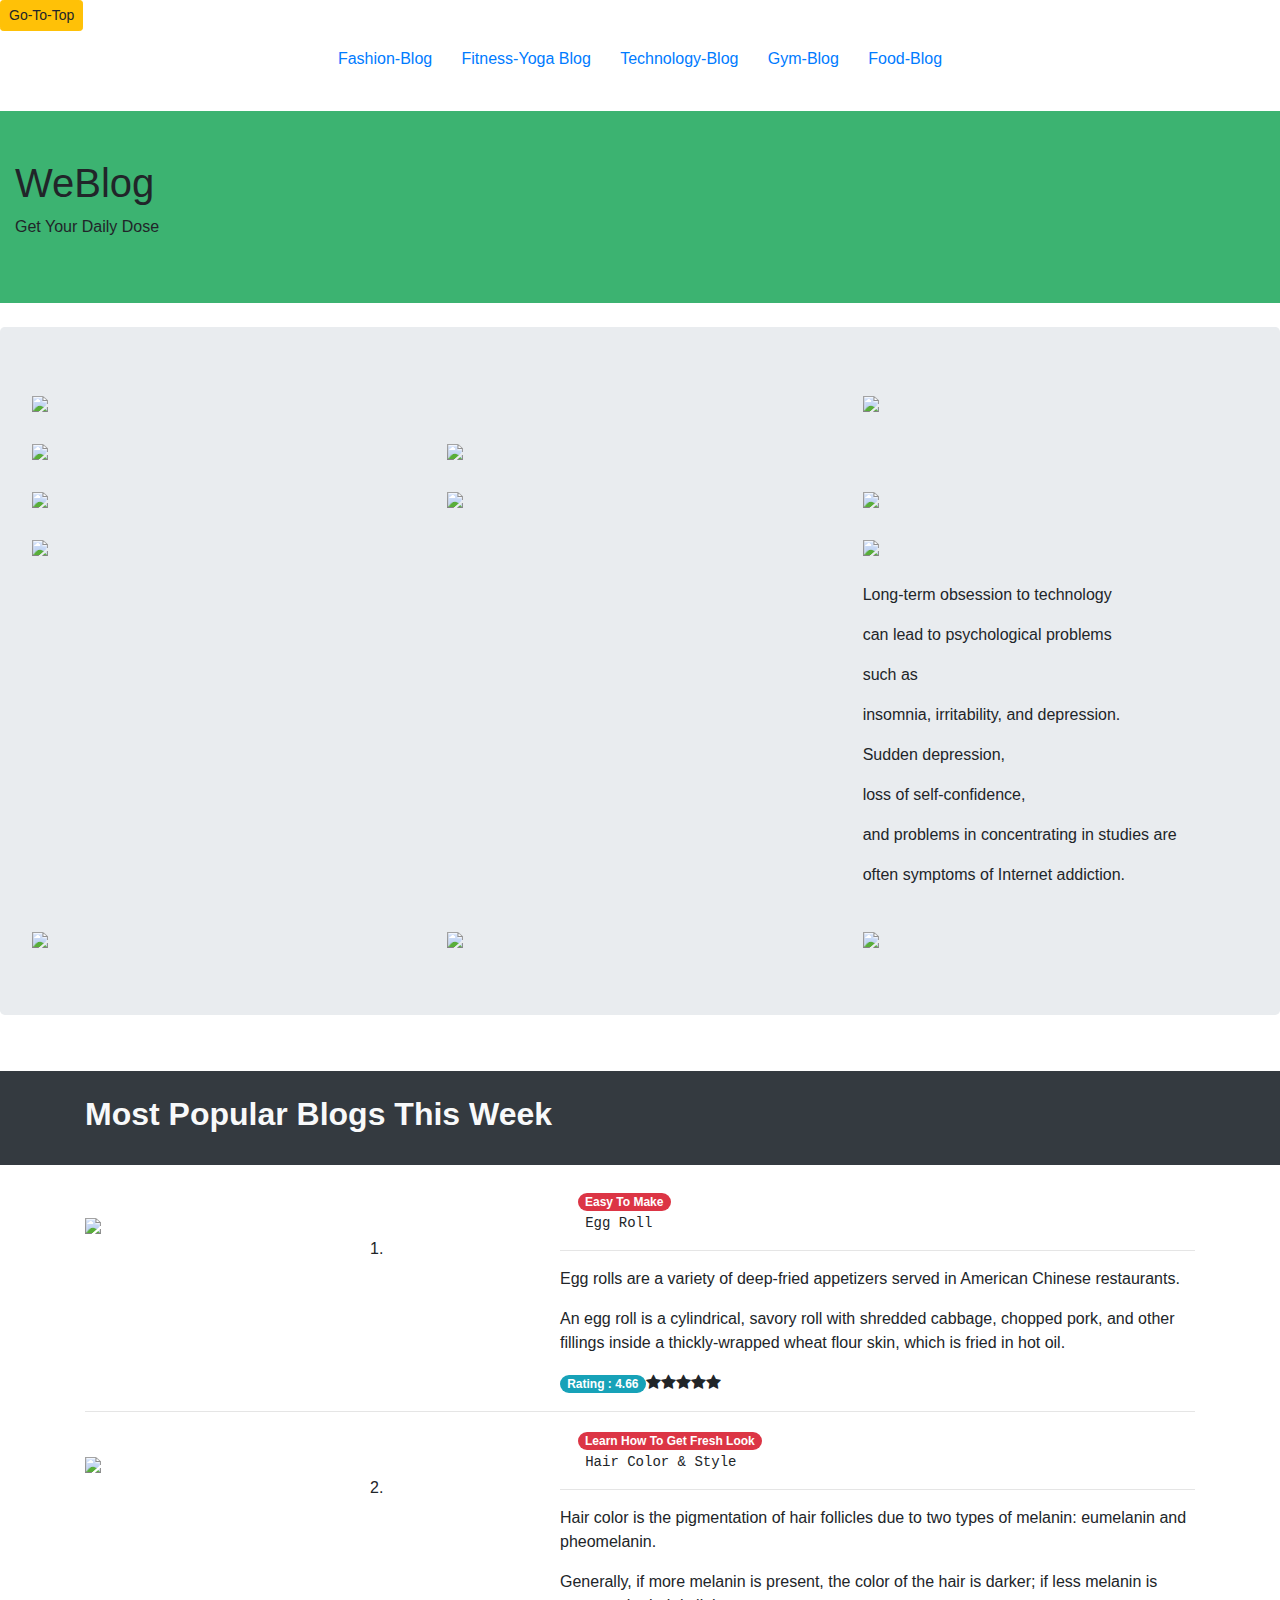
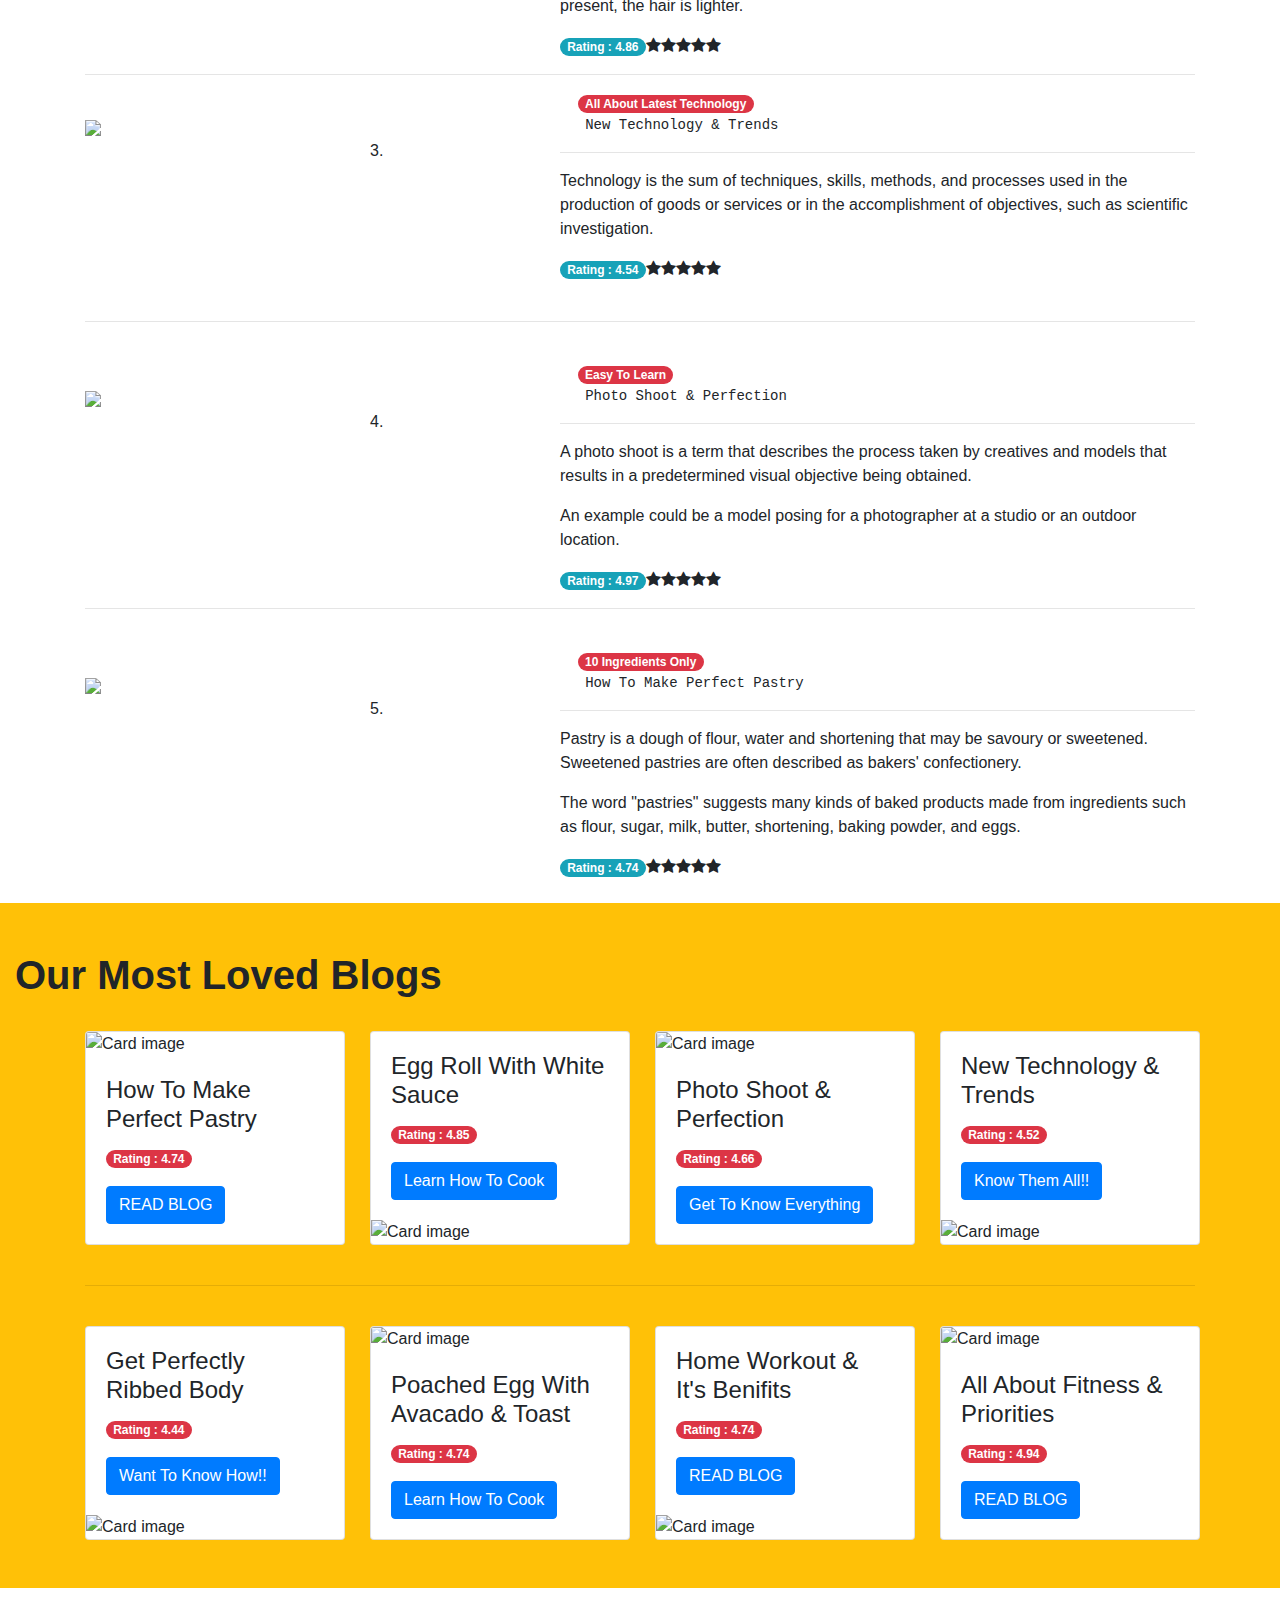
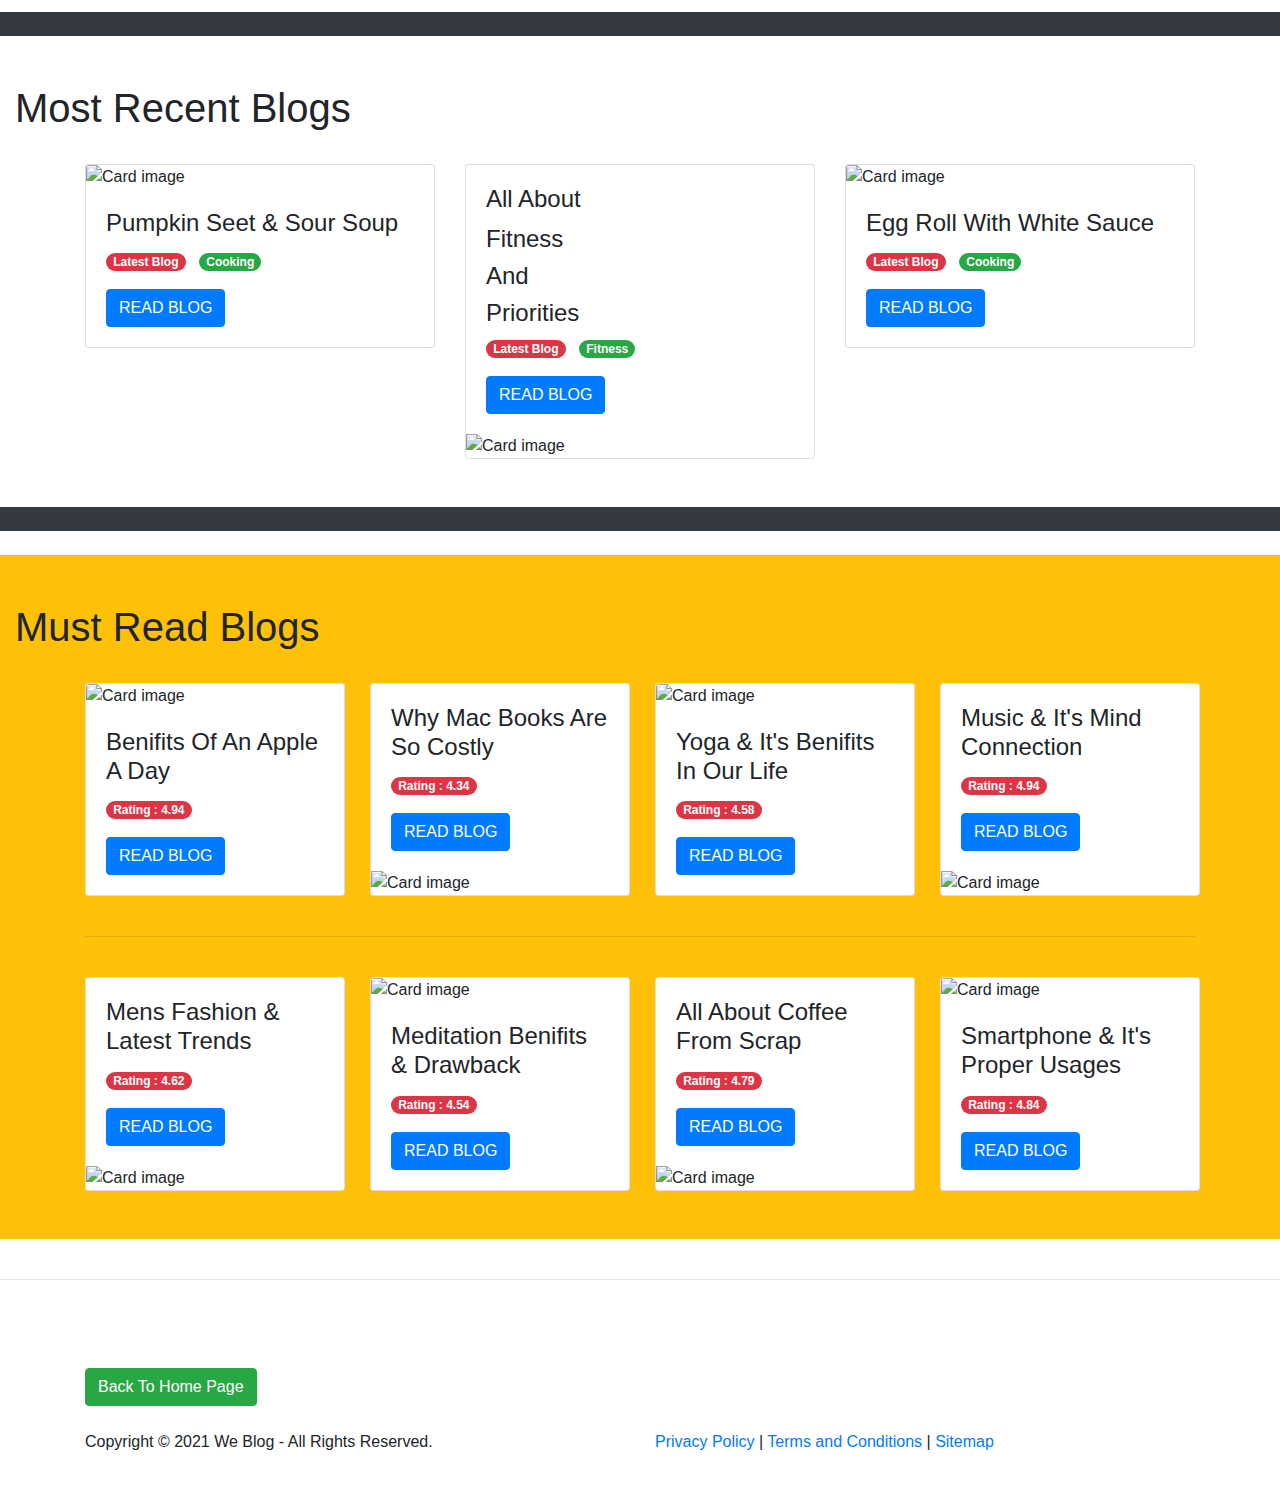
==== Blogs.html @ 797784b3 "Add files via upload" ====
<!DOCTYPE html>
<html lang="en">
<head>
  <title>WeBlog/Blogs</title>
  <link rel = "icon" href = "Images/Logo1.png" type = "image/x-icon">
  <meta charset="utf-8">
  <meta name="viewport" content="width=device-width, initial-scale=1">
  <link rel="stylesheet" href="https://maxcdn.bootstrapcdn.com/bootstrap/4.5.2/css/bootstrap.min.css">
  <script src="https://ajax.googleapis.com/ajax/libs/jquery/3.5.1/jquery.min.js"></script>
  <script src="https://cdnjs.cloudflare.com/ajax/libs/popper.js/1.16.0/umd/popper.min.js"></script>
  <script src="https://maxcdn.bootstrapcdn.com/bootstrap/4.5.2/js/bootstrap.min.js"></script>
  <link rel="stylesheet" href="https://cdnjs.cloudflare.com/ajax/libs/font-awesome/4.7.0/css/font-awesome.min.css">
  <link rel="stylesheet" href="CSS/Blogs.css">
</head>
<body>

<button onclick="topFunction()" id="myBtn" title="Go to top"  class="btn btn-outline-warning btn-sm">Go-To-Top</button>

<div class="c" class="container-fluid">
  <nav class="navbar navbar-expand-sm  justify-content-center">
    <ul class="navbar-nav">
      <li class="nav-item">
        <a class="nav-link" href="FashionBlog.html">Fashion-Blog</a>
      </li> &nbsp  &nbsp
      <li class="nav-item">
        <a class="nav-link" href="FitnessBlog.html">Fitness-Yoga Blog</a>
      </li> &nbsp  &nbsp
      <li class="nav-item">
        <a class="nav-link" href="TechnologyBlog.html">Technology-Blog</a>
      </li> &nbsp  &nbsp
	  <li class="nav-item">
        <a class="nav-link" href="GymBlog.html">Gym-Blog</a>
      </li> &nbsp  &nbsp
      <li class="nav-item">
        <a class="nav-link" href="FoodBlog.html">Food-Blog</a>
      </li>
    </ul>
  </nav>
</div>

<br>
<div class="container-fluid" style="background-color:mediumseagreen;"><br><br>
  <h1 class="center">WeBlog</h1>
  <p class="center">Get Your Daily Dose</p><br><br>
</div>
<br>

<div class="jumbotron">
  <div class="row">
    <div class="col-sm-8">
	  <img class="PhotoBorder" src="Images/BlogsPage/BlogPhoto1.jpg" width="100%">
	</div>
	<div class="col-sm-4">
	  <img class="PhotoBorder" src="Images/BlogsPage/BlogPhoto3.jpg" width="100%">
	</div>
  </div><br>
  <div class="row">
	<div class="col-sm-4">
	  <img class="PhotoBorder" src="Images/BlogsPage/BlogPhoto2.jpg" width="100%">
	</div>
	<div class="col-sm-8">
	  <img class="PhotoBorder" src="Images/BlogsPage/BlogPhoto4.jpg" width="100%">
	</div>
  </div><br>
  <div class="row">
	<div class="col-sm-4">
	  <img class="PhotoBorder" src="Images/BlogsPage/BlogPhotoFitness1.jpg" width="100%">
	</div>
	<div class="col-sm-4">
	  <img class="PhotoBorder" src="Images/BlogsPage/BlogPhotoFitness2.jpg" width="100%">
	</div>
	<div class="col-sm-4">
	  <img class="PhotoBorder" src="Images/BlogsPage/BlogPhotoFitness3.jpg" width="100%">
	</div>
  </div><br>
  <div class="row">
	<div class="col-sm-8">
	  <img class="PhotoBorder" src="Images/BlogsPage/BlogPhoto8.jpg" width="100%">
	</div>
	<div class="col-sm-4">
	  <img class="PhotoBorder" src="Images/BlogsPage/BlogPhoto9.jpg" width="100%"><br>
	  <br><p class="Style1">Long-term obsession to technology</p>
	  <p class="Style1">can lead to psychological problems</p>
      <p class="Style1">such as</p>
      <p class="Style1">insomnia, irritability, and depression.</p>
      <p class="Style1">Sudden depression,</p>
	  <p class="Style1">loss of self-confidence,</p>
      <p class="Style1">and problems in concentrating in studies are</p>
      <p class="Style1">often symptoms of Internet addiction.</p>
	</div>
  </div><br>
  <div class="row">
	<div class="col-sm-4">
	  <img class="PhotoBorder" src="Images/BlogsPage/BlogPhoto10.jpg" width="100%">
	</div>
	<div class="col-sm-4">
	  <img class="PhotoBorder" src="Images/BlogsPage/BlogPhoto11.jpg" width="100%">
	</div>
	<div class="col-sm-4">
	  <img class="PhotoBorder" src="Images/BlogsPage/BlogPhoto12.jpg" width="100%">
	</div>
  </div>
</div>

<br>

<div class="container-fluid bg-dark text-light">
<br>
  <div class="container">
    <h2><b>Most Popular Blogs This Week</b></h2>
  </div>
<br>
</div>
<br>

<div class="container">
  <div class="row">
	<div class="col-sm-3">
	  <br><img class="PhotoBorder" src="Images/BlogsPage/BlogPhoto6.jpg" width="100%">
	</div>
	<div class="col-sm-2"><br><br>
	  <p class="FontSize3">1.</p>
	</div>
	<div class="col-sm-7">
	  &nbsp &nbsp <span class="badge badge-pill badge-danger">Easy To Make</span>
	  <pre class="FontSize2">   Egg Roll</pre><hr class="HRStyle1">
	  <p>Egg rolls are a variety of deep-fried appetizers served in American Chinese restaurants.</p>
	  <p>An egg roll is a cylindrical, savory roll with shredded cabbage, chopped pork, and other fillings inside a thickly-wrapped wheat flour skin, which is fried in hot oil.</p>
	  <span class="badge badge-pill badge-info" class="FontSize5">Rating : 4.66</span><span class="fa fa-star" class="FontSize4"></span><span class="fa fa-star" class="FontSize4"></span><span class="fa fa-star" class="FontSize4"></span><span class="fa fa-star" class="FontSize4"></span><span class="fa fa-star" class="FontSize4"></span>
  	</div>
  </div><hr class="HRStyle2">
  <div class="row">
	<div class="col-sm-3">
	  <br><img class="PhotoBorder" src="Images/BlogsPage/BlogPhoto10.jpg" width="100%">
	</div>
	<div class="col-sm-2"><br><br>
	  <p class="FontSize3">2.</p>
	</div>
	<div class="col-sm-7">
	  &nbsp &nbsp <span class="badge badge-pill badge-danger">Learn How To Get Fresh Look</span>
	  <pre class="FontSize2">   Hair Color & Style</pre><hr class="HRStyle1">
	  <p>Hair color is the pigmentation of hair follicles due to two types of melanin: eumelanin and pheomelanin.</p>
	  <p>Generally, if more melanin is present, the color of the hair is darker; if less melanin is present, the hair is lighter.</p>
	  <span class="badge badge-pill badge-info" class="FontSize5">Rating : 4.86</span><span class="fa fa-star" class="FontSize4"></span><span class="fa fa-star" class="FontSize4"></span><span class="fa fa-star" class="FontSize4"></span><span class="fa fa-star" class="FontSize4"></span><span class="fa fa-star" class="FontSize4"></span>
  	</div>
  </div><hr class="HRStyle2">
  <div class="row">
	<div class="col-sm-3">
	  <br><img class="PhotoBorder" src="Images/BlogsPage/BlogPhoto11.jpg" width="100%">
	</div>
	<div class="col-sm-2"><br><br>
	  <p class="FontSize3">3.</p>
	</div>
	<div class="col-sm-7">
	  &nbsp &nbsp <span class="badge badge-pill badge-danger">All About Latest Technology</span>
	  <pre class="FontSize2">   New Technology & Trends</pre><hr class="HRStyle1">
	  <p>Technology is the sum of techniques, skills, methods, and processes used in the production of goods or services or in the accomplishment of objectives, such as scientific investigation.</p>
	  <span class="badge badge-pill badge-info" class="FontSize5">Rating : 4.54</span><span class="fa fa-star" class="FontSize4"></span><span class="fa fa-star" class="FontSize4"></span><span class="fa fa-star" class="FontSize4"></span><span class="fa fa-star" class="FontSize4"></span><span class="fa fa-star" class="FontSize4"></span>
  	</div>
  </div><br><hr class="HRStyle2">
  <div class="row">
	<div class="col-sm-3">
	  <br><br><img class="PhotoBorder" src="Images/BlogsPage/BlogPhoto12.jpg" width="100%">
	</div>
	<div class="col-sm-2"><br><br><br>
	  <p class="FontSize3">4.</p>
	</div>
	<div class="col-sm-7"><br>
	  &nbsp &nbsp <span class="badge badge-pill badge-danger">Easy To Learn</span>
	  <pre class="FontSize2">   Photo Shoot & Perfection</pre><hr class="HRStyle1">
	  <p>A photo shoot is a term that describes the process taken by creatives and models that results in a predetermined visual objective being obtained.</p>
	  <p>An example could be a model posing for a photographer at a studio or an outdoor location.</p>
	  <span class="badge badge-pill badge-info" class="FontSize5">Rating : 4.97</span><span class="fa fa-star" class="FontSize4"></span><span class="fa fa-star" class="FontSize4"></span><span class="fa fa-star" class="FontSize4"></span><span class="fa fa-star" class="FontSize4"></span><span class="fa fa-star" class="FontSize4"></span>
  	</div>
  </div><hr class="HRStyle2">
  <div class="row">
	<div class="col-sm-3">
	  <br><br><img class="PhotoBorder" src="Images/BlogsPage/BlogPhoto7.jpg" width="100%">
	</div>
	<div class="col-sm-2"><br><br><br>
	  <p class="FontSize3">5.</p>
	</div>
	<div class="col-sm-7"><br>
	  &nbsp &nbsp <span class="badge badge-pill badge-danger">10 Ingredients Only</span>
	  <pre class="FontSize2">   How To Make Perfect Pastry</pre><hr class="HRStyle1">
	  <p>Pastry is a dough of flour, water and shortening that may be savoury or sweetened. Sweetened pastries are often described as bakers' confectionery.</p>
	  <p>The word "pastries" suggests many kinds of baked products made from ingredients such as flour, sugar, milk, butter, shortening, baking powder, and eggs.</p>
	  <span class="badge badge-pill badge-info" class="FontSize5">Rating : 4.74</span><span class="fa fa-star" class="FontSize4"></span><span class="fa fa-star" class="FontSize4"></span><span class="fa fa-star" class="FontSize4"></span><span class="fa fa-star" class="FontSize4"></span><span class="fa fa-star" class="FontSize4"></span>
  	</div>
  </div>
</div>

<br>

<div class="container-fluid bg-warning"><br><br>
<h1 class="center"><b>Our Most Loved Blogs</b></h1><br>
<div class="container">
  <div class="row">
    <div class="col-sm-3">
	  <div class="card CardStyle" style="width:260px">
	    <img class="card-img-top" src="Images/BlogsPage/BlogPhoto7.jpg" alt="Card image" style="width:100%">
		<div class="card-body">
		  <h4 class="card-title">How To Make Perfect Pastry</h4>
		  <p class="card-text"><span class="badge badge-pill badge-danger" class="FontSize5">Rating : 4.74</span></p>
		  <a href="#" class="btn btn-primary">READ BLOG</a>
		</div>
	  </div>
	</div>
	<div class="col-sm-3">
	  <div class="card CardStyle" style="width:260px">
		<div class="card-body">
		  <h4 class="card-title">Egg Roll With White Sauce</h4>
		  <p class="card-text"><span class="badge badge-pill badge-danger" class="FontSize5">Rating : 4.85</span></p>
		  <a href="#" class="btn btn-primary">Learn How To Cook</a>
		</div>
		<img class="card-img-bottom" src="Images/BlogsPage/BlogPhoto6.jpg" alt="Card image" style="width:100%">
	  </div>
	</div>
	<div class="col-sm-3">
	  <div class="card CardStyle" style="width:260px">
	    <img class="card-img-top" src="Images/BlogsPage/BlogPhoto12.jpg" alt="Card image" style="width:100%">
		<div class="card-body">
		  <h4 class="card-title">Photo Shoot & Perfection</h4>
		  <p class="card-text"><span class="badge badge-pill badge-danger" class="FontSize5">Rating : 4.66</span></p>
		  <a href="#" class="btn btn-primary">Get To Know Everything</a>
		</div>
	  </div>
	</div>
	<div class="col-sm-3">
	  <div class="card CardStyle" style="width:260px">
		<div class="card-body">
		  <h4 class="card-title">New Technology & Trends</h4>
		  <p class="card-text"><span class="badge badge-pill badge-danger" class="FontSize5">Rating : 4.52</span></p>
		  <a href="#" class="btn btn-primary">Know Them All!!</a>
		</div>
		<img class="card-img-bottom" src="Images/BlogsPage/BlogPhoto11.jpg" alt="Card image" style="width:100%">
	  </div>
	</div>
  </div><br><hr><br>
  <div class="row">
    <div class="col-sm-3">
	  <div class="card CardStyle" style="width:260px">
		<div class="card-body">
		  <h4 class="card-title">Get Perfectly Ribbed Body</h4>
		  <p class="card-text"><span class="badge badge-pill badge-danger" class="FontSize5">Rating : 4.44</span></p>
		  <a href="#" class="btn btn-primary">Want To Know How!!</a>
		</div>
		<img class="card-img-bottom" src="Images/BlogsPage/BlogPhotoFitness1.jpg" alt="Card image" style="width:100%">
	  </div>
	</div>
	<div class="col-sm-3">
	  <div class="card CardStyle" style="width:260px">
	    <img class="card-img-top" src="Images/BlogsPage/BlogPhoto8.jpg" alt="Card image" style="width:100%">
		<div class="card-body">
		  <h4 class="card-title">Poached Egg With Avacado & Toast</h4>
		  <p class="card-text"><span class="badge badge-pill badge-danger" class="FontSize5">Rating : 4.74</span></p>
		  <a href="#" class="btn btn-primary">Learn How To Cook</a>
		</div>
	  </div>
	</div>
	<div class="col-sm-3">
	  <div class="card CardStyle" style="width:260px">
		<div class="card-body">
		  <h4 class="card-title">Home Workout & It's Benifits</h4>
		  <p class="card-text"><span class="badge badge-pill badge-danger" class="FontSize5">Rating : 4.74</span></p>
		  <a href="#" class="btn btn-primary">READ BLOG</a>
		</div>
		<img class="card-img-bottom" src="Images/BlogsPage/BlogPhotoFitness2.jpg" alt="Card image" style="width:100%">
	  </div>
	</div>
	<div class="col-sm-3">
	  <div class="card CardStyle" style="width:260px">
	    <img class="card-img-top" src="Images/BlogsPage/BlogPhotoFitness3.jpg" alt="Card image" style="width:100%">
		<div class="card-body">
		  <h4 class="card-title">All About Fitness & Priorities</h4>
		  <p class="card-text"><span class="badge badge-pill badge-danger" class="FontSize5">Rating : 4.94</span></p>
		  <a href="#" class="btn btn-primary">READ BLOG</a>
		</div>
	  </div>
	</div>
  </div>
</div><br><br>
</div><br>

<div class="container-fluid bg-dark">
<br>
</div>

<br>

<div class="container-fluid"><br>
<h1 class="center">Most Recent Blogs</h1><br>
<div class="container">
  <div class="row">
    <div class="col-sm-4">
	  <div class="card CardStyle" style="width:100%">
	    <img class="card-img-top" src="Images/BlogsPage/BlogPhoto3.jpg" alt="Card image" style="width:100%">
		<div class="card-body">
		  <h4 class="card-title center">Pumpkin Seet & Sour Soup</h4>
		  <p class="card-text"><span class="badge badge-pill badge-danger center7" class="FontSize5">Latest Blog</span> &nbsp <span class="badge badge-pill badge-success center8" class="FontSize5">Cooking</span></p>
		  <a href="#" class="btn btn-primary center3">READ BLOG</a>
		</div>
	  </div>
	</div>
	<div class="col-sm-4">
	  <div class="card CardStyle" style="width:100%">
		<div class="card-body">
		  <h4 class="card-title center">All About</h4>
		  <h4 class="center">Fitness</h4> 
		  <h4 class="center">And </h4>
		  <h4 class="center">Priorities</h4>
		  <p class="card-text"><span class="badge badge-pill badge-danger center7" class="FontSize5">Latest Blog</span> &nbsp <span class="badge badge-pill badge-success center8" class="FontSize5">Fitness</span></p>
		  <a href="#" class="btn btn-primary center3">READ BLOG</a>
		</div>
		<img class="card-img-bottom" src="Images/BlogsPage/BlogPhotoFitness3.jpg" alt="Card image" style="width:100%">
	  </div>
	</div>
	<div class="col-sm-4">
	  <div class="card CardStyle" style="width:100%">
	    <img class="card-img-top" src="Images/BlogsPage/BlogPhoto6.jpg" alt="Card image" style="width:100%">
		<div class="card-body">
		  <h4 class="card-title center">Egg Roll With White Sauce</h4>
		  <p class="card-text"><span class="badge badge-pill badge-danger center7" class="FontSize5">Latest Blog</span> &nbsp <span class="badge badge-pill badge-success center8" class="FontSize5">Cooking</span></p>
		  <a href="#" class="btn btn-primary center3">READ BLOG</a>
		</div>
	  </div>
	</div>
  </div>
</div><br>
</div><br>

<div class="container-fluid bg-dark">
<br>
</div>

<br>
<div class="container-fluid bg-warning"><br><br>
<h1 class="center">Must Read Blogs</h1><br>
<div class="container">
  <div class="row">
    <div class="col-sm-3">
	  <div class="card CardStyle" style="width:260px">
	    <img class="card-img-top" src="Images/BlogsPage/Apple.jpg" alt="Card image" style="width:100%">
		<div class="card-body">
		  <h4 class="card-title">Benifits Of An Apple A Day</h4>
		  <p class="card-text"><span class="badge badge-pill badge-danger" class="FontSize5">Rating : 4.94</span></p>
		  <a href="#" class="btn btn-primary">READ BLOG</a>
		</div>
	  </div>
	</div>
	<div class="col-sm-3">
	  <div class="card CardStyle" style="width:260px">
		<div class="card-body">
		  <h4 class="card-title">Why Mac Books Are So Costly</h4>
		  <p class="card-text"><span class="badge badge-pill badge-danger" class="FontSize5">Rating : 4.34</span></p>
		  <a href="#" class="btn btn-primary">READ BLOG</a>
		</div>
		<img class="card-img-bottom" src="Images/BlogsPage/MacBook.jpg" alt="Card image" style="width:100%">
	  </div>
	</div>
	<div class="col-sm-3">
	  <div class="card CardStyle" style="width:260px">
	    <img class="card-img-top" src="Images/BlogsPage/Yoga.jpg" alt="Card image" style="width:100%">
		<div class="card-body">
		  <h4 class="card-title">Yoga & It's Benifits In Our Life</h4>
		  <p class="card-text"><span class="badge badge-pill badge-danger" class="FontSize5">Rating : 4.58</span></p>
		  <a href="#" class="btn btn-primary">READ BLOG</a>
		</div>
	  </div>
	</div>
	<div class="col-sm-3">
	  <div class="card CardStyle" style="width:260px">
		<div class="card-body">
		  <h4 class="card-title">Music & It's Mind Connection</h4>
		  <p class="card-text"><span class="badge badge-pill badge-danger" class="FontSize5">Rating : 4.94</span></p>
		  <a href="#" class="btn btn-primary">READ BLOG</a>
		</div>
		<img class="card-img-bottom" src="Images/BlogsPage/Music.jpg" alt="Card image" style="width:100%">
	  </div>
	</div>
  </div><br><hr><br>
  <div class="row">
    <div class="col-sm-3">
	  <div class="card CardStyle" style="width:260px">
		<div class="card-body">
		  <h4 class="card-title">Mens Fashion & Latest Trends</h4>
		  <p class="card-text"><span class="badge badge-pill badge-danger" class="FontSize5">Rating : 4.62</span></p>
		  <a href="#" class="btn btn-primary">READ BLOG</a>
		</div>
		<img class="card-img-bottom" src="Images/BlogsPage/BoysFashion.jpg" alt="Card image" style="width:100%">
	  </div>
	</div>
	<div class="col-sm-3">
	  <div class="card CardStyle" style="width:260px">
	    <img class="card-img-top" src="Images/BlogsPage/Meditation.jpg" alt="Card image" style="width:100%">
		<div class="card-body">
		  <h4 class="card-title">Meditation Benifits & Drawback</h4>
		  <p class="card-text"><span class="badge badge-pill badge-danger" class="FontSize5">Rating : 4.54</span></p>
		  <a href="#" class="btn btn-primary">READ BLOG</a>
		</div>
	  </div>
	</div>
	<div class="col-sm-3">
	  <div class="card CardStyle" style="width:260px">
		<div class="card-body">
		  <h4 class="card-title">All About Coffee From Scrap</h4>
		  <p class="card-text"><span class="badge badge-pill badge-danger" class="FontSize5">Rating : 4.79</span></p>
		  <a href="#" class="btn btn-primary">READ BLOG</a>
		</div>
		<img class="card-img-bottom" src="Images/BlogsPage/Coofee.jpg" alt="Card image" style="width:100%">
	  </div>
	</div>
	<div class="col-sm-3">
	  <div class="card CardStyle" style="width:260px">
	    <img class="card-img-top" src="Images/BlogsPage/Smartphone.jpg" alt="Card image" style="width:100%">
		<div class="card-body">
		  <h4 class="card-title">Smartphone & It's Proper Usages</h4>
		  <p class="card-text"><span class="badge badge-pill badge-danger" class="FontSize5">Rating : 4.84</span></p>
		  <a href="#" class="btn btn-primary">READ BLOG</a>
		</div>
	  </div>
	</div>
  </div>
</div><br><br>
</div>


<br><hr><br>

<div class="container-fluid" style="background-image: url('Images/BlogsPage/abc.jpg'); width=100%">
<div class="container" ><br><br>
  <a href="Index.html"><button type="button" class="btn btn-success center7">Back To Home Page</button></a><br><br>
  <div class="row">
    <div class="col-sm-6">
      <p class="b1">Copyright © 2021 We Blog - All Rights Reserved.</p>
    </div>
    <div class="col-sm-6">
      <p class="c1"><a href="#">Privacy Policy</a> | <a href="#">Terms and Conditions</a> | <a href="#">Sitemap</a><br>
    </div>
  </div><br>
</div>
</div>

<script>
var mybutton = document.getElementById("myBtn");

window.onscroll = function() {scrollFunction()};

function scrollFunction() {
  if (document.body.scrollTop > 20 || document.documentElement.scrollTop > 20) {
    mybutton.style.display = "block";
  } else {
    mybutton.style.display = "none";
  }
}

function topFunction() {
  document.body.scrollTop = 0;
  document.documentElement.scrollTop = 0;
}
</script>

</body>
</html>
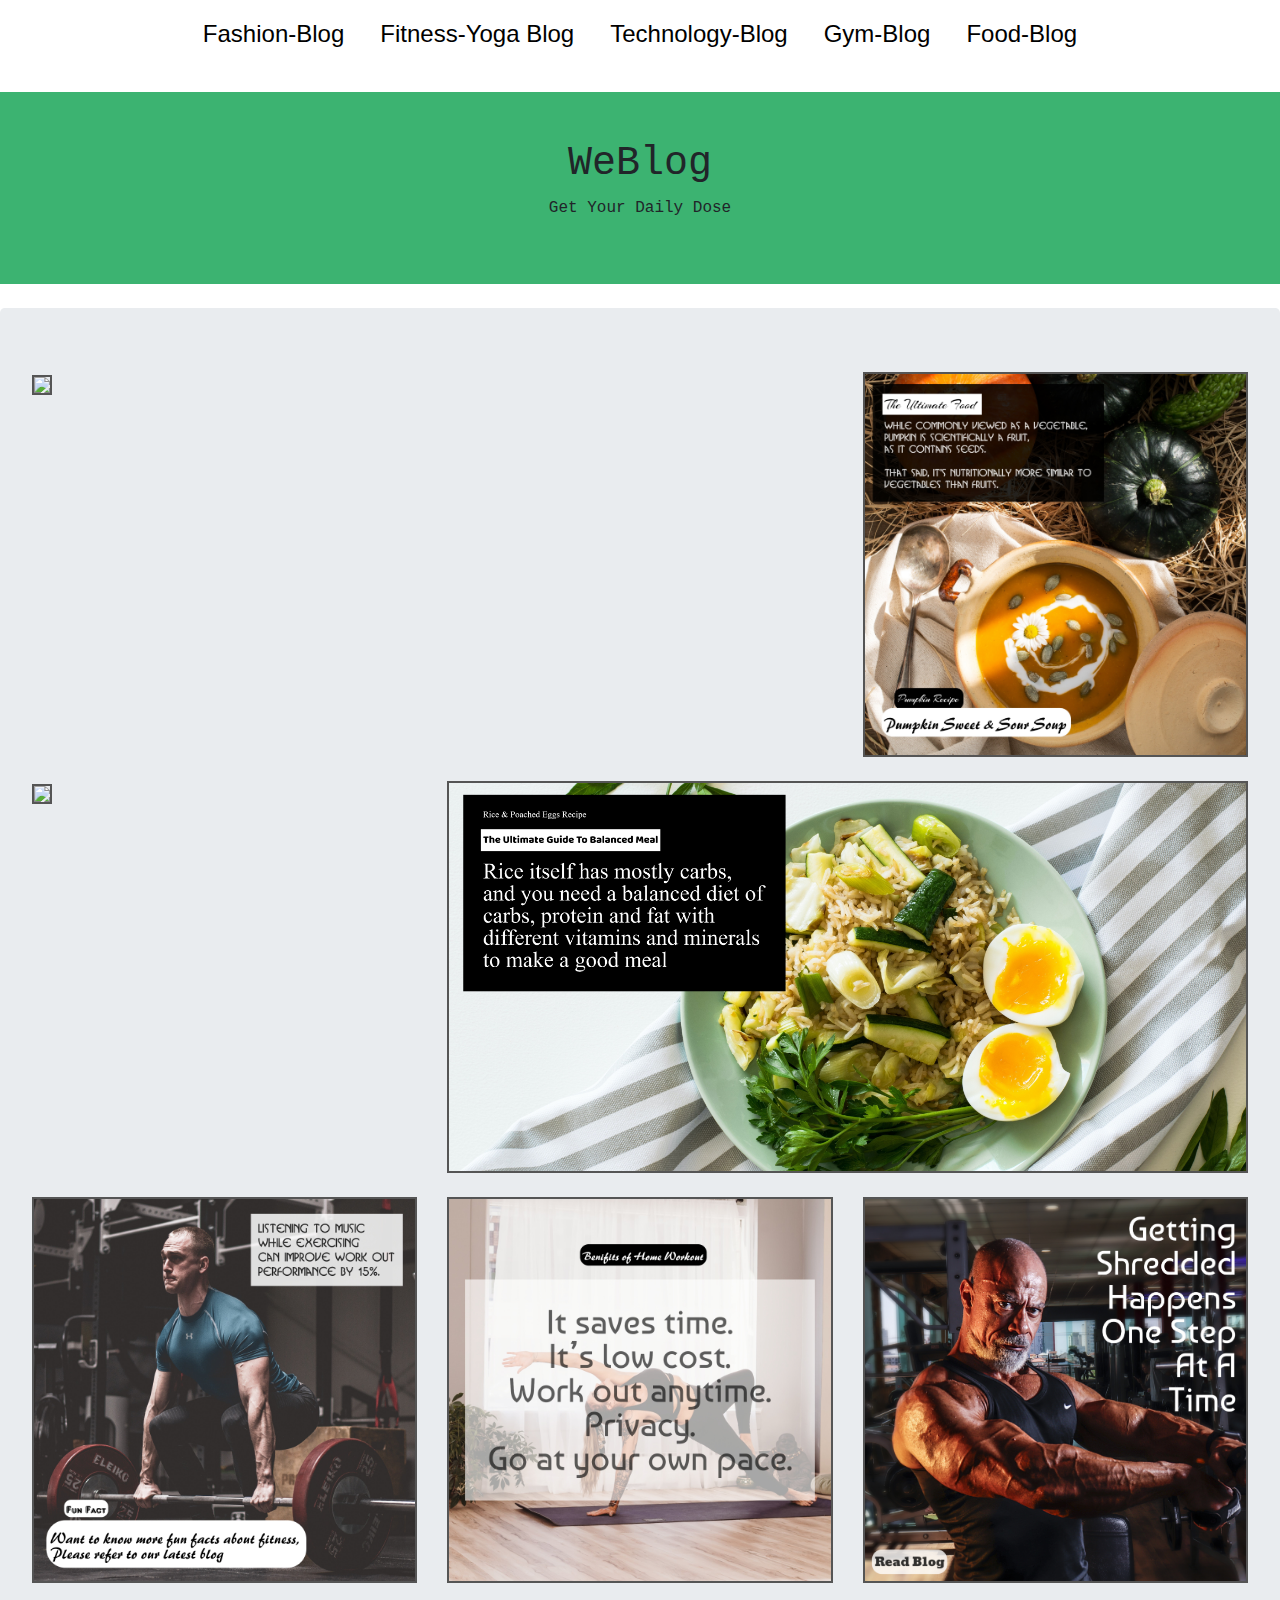
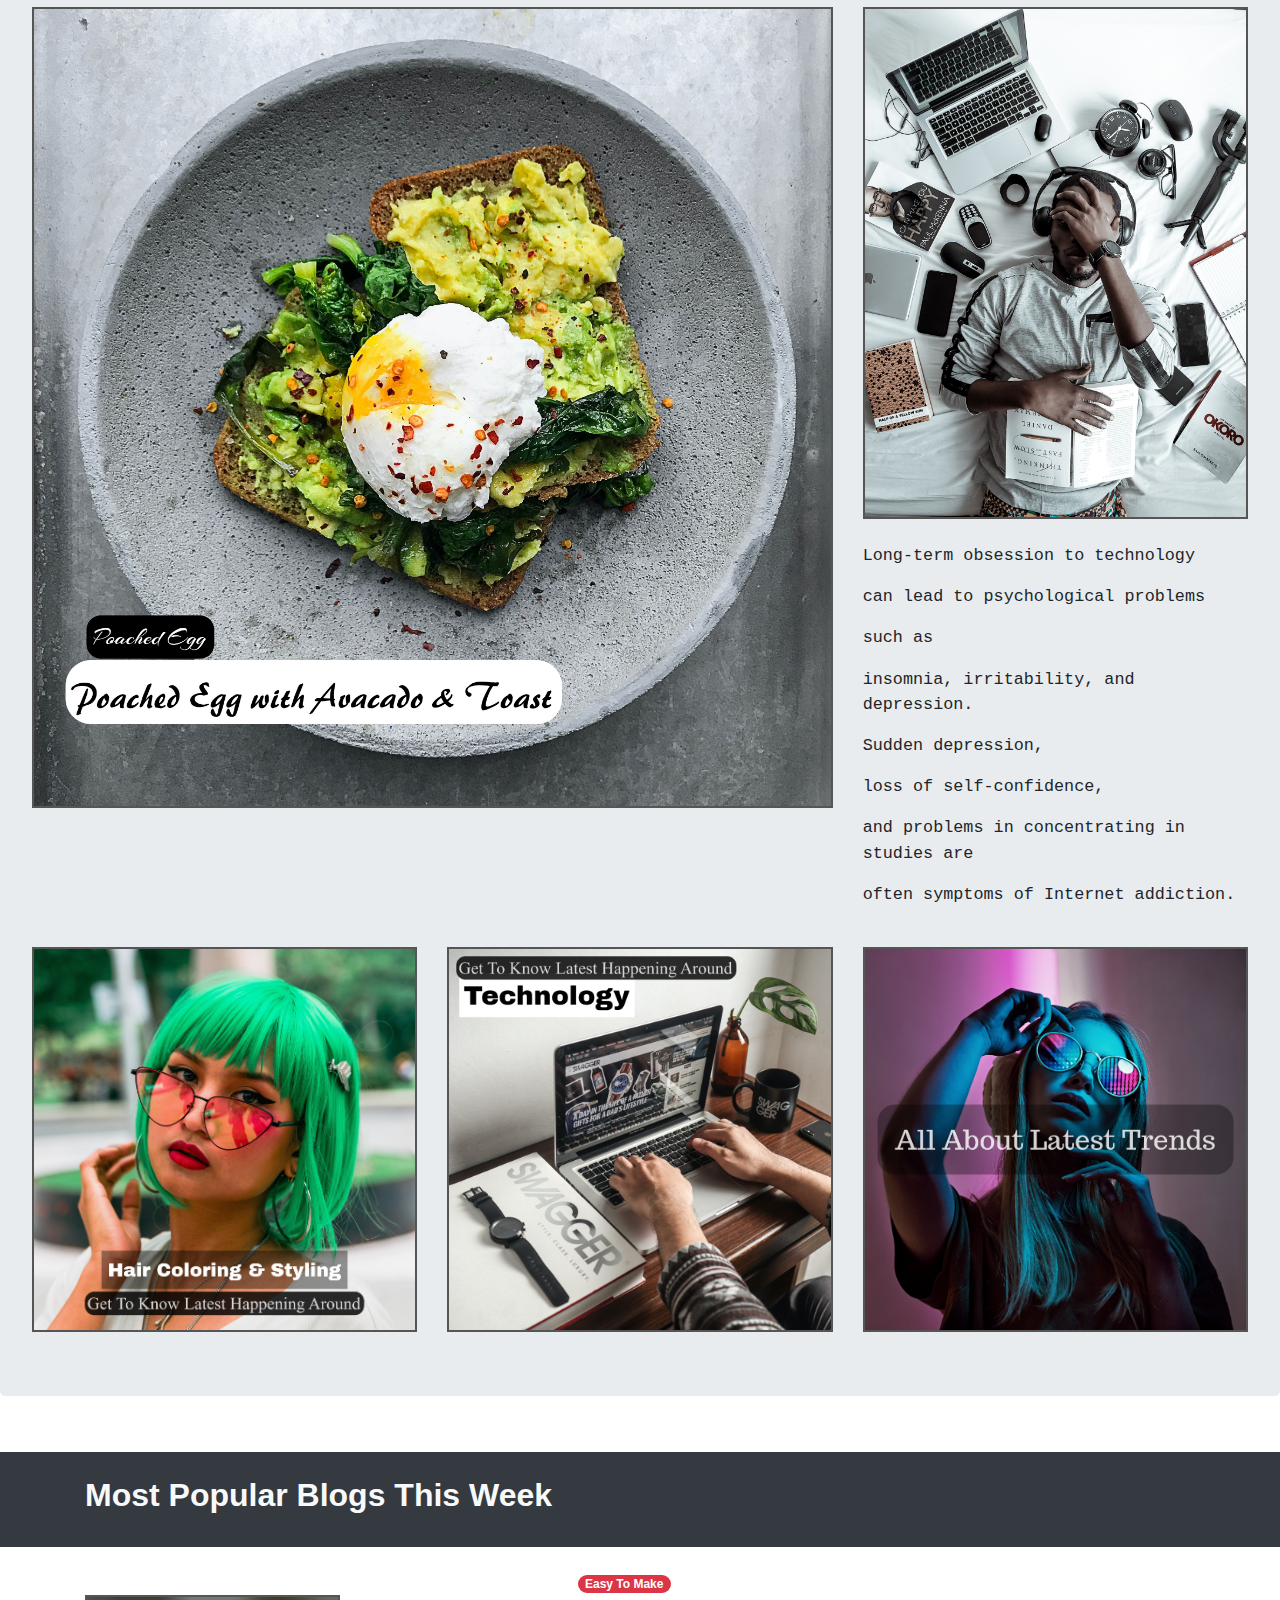
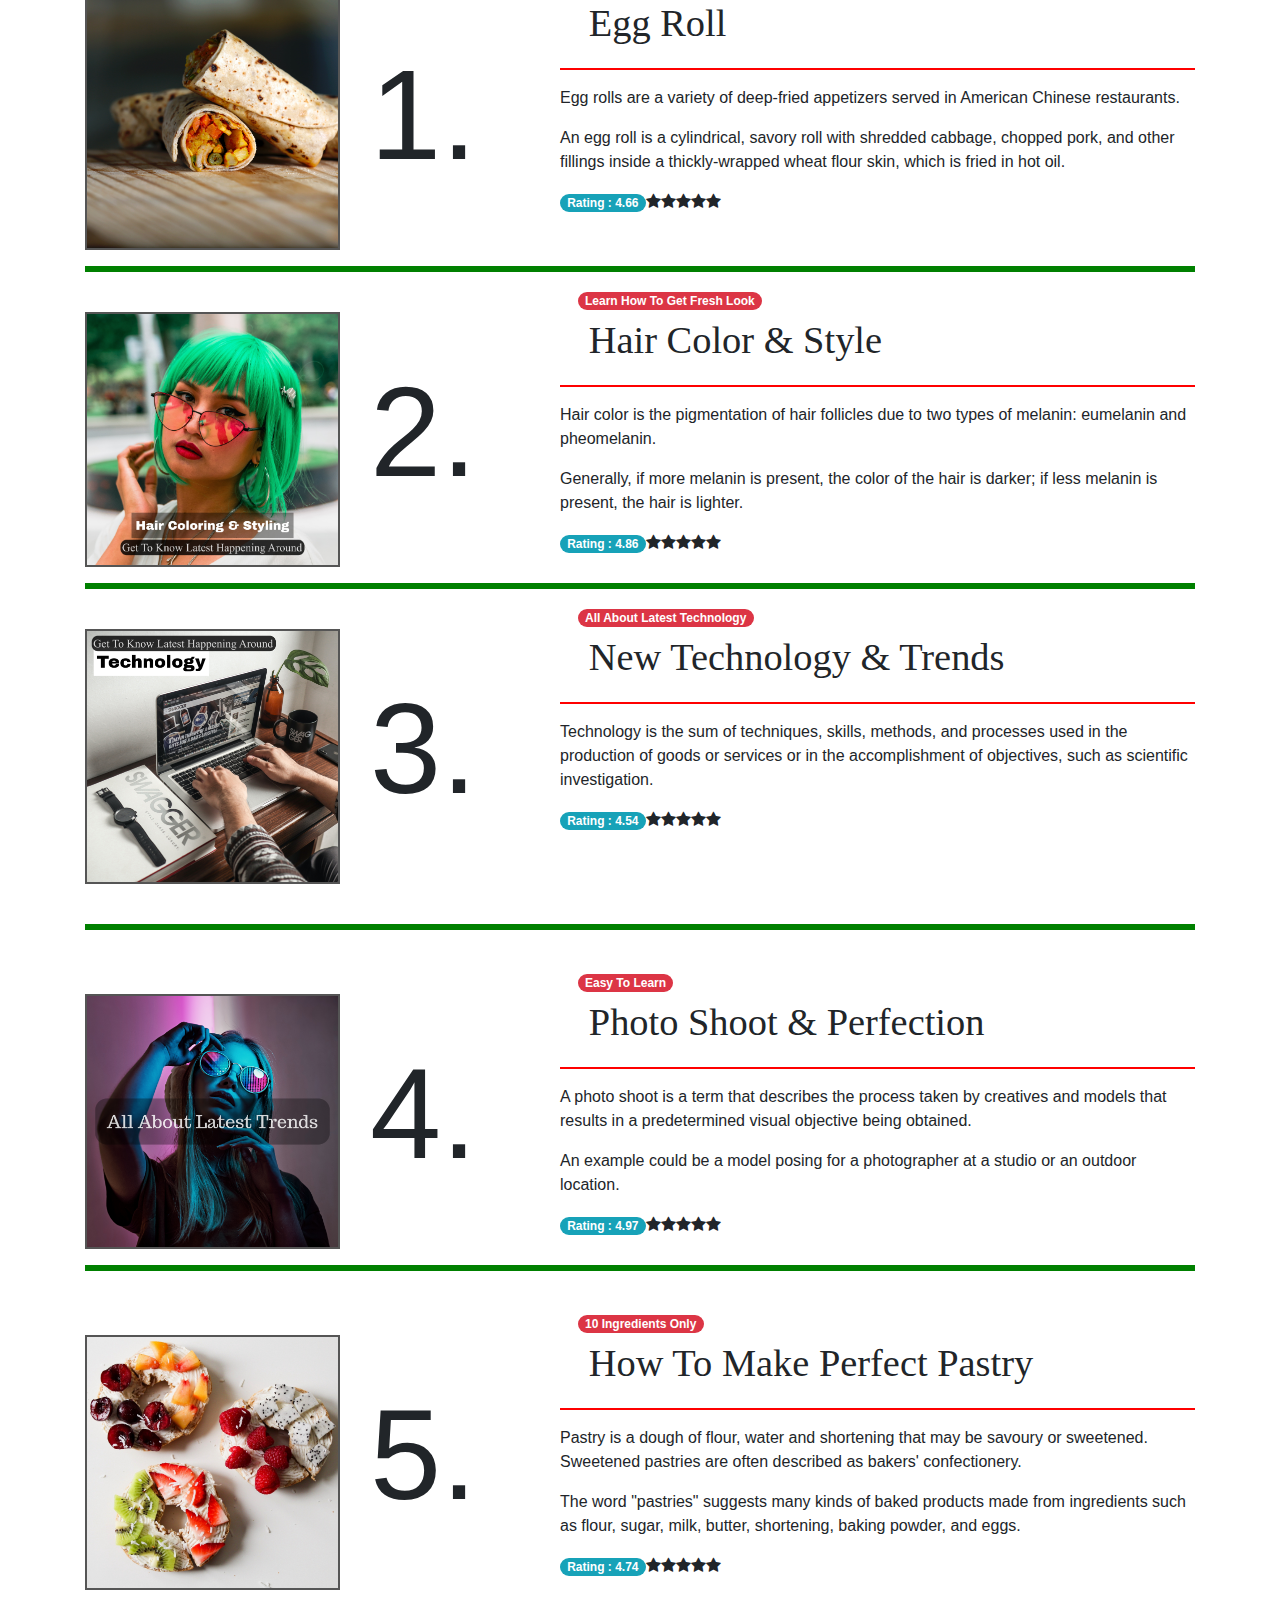
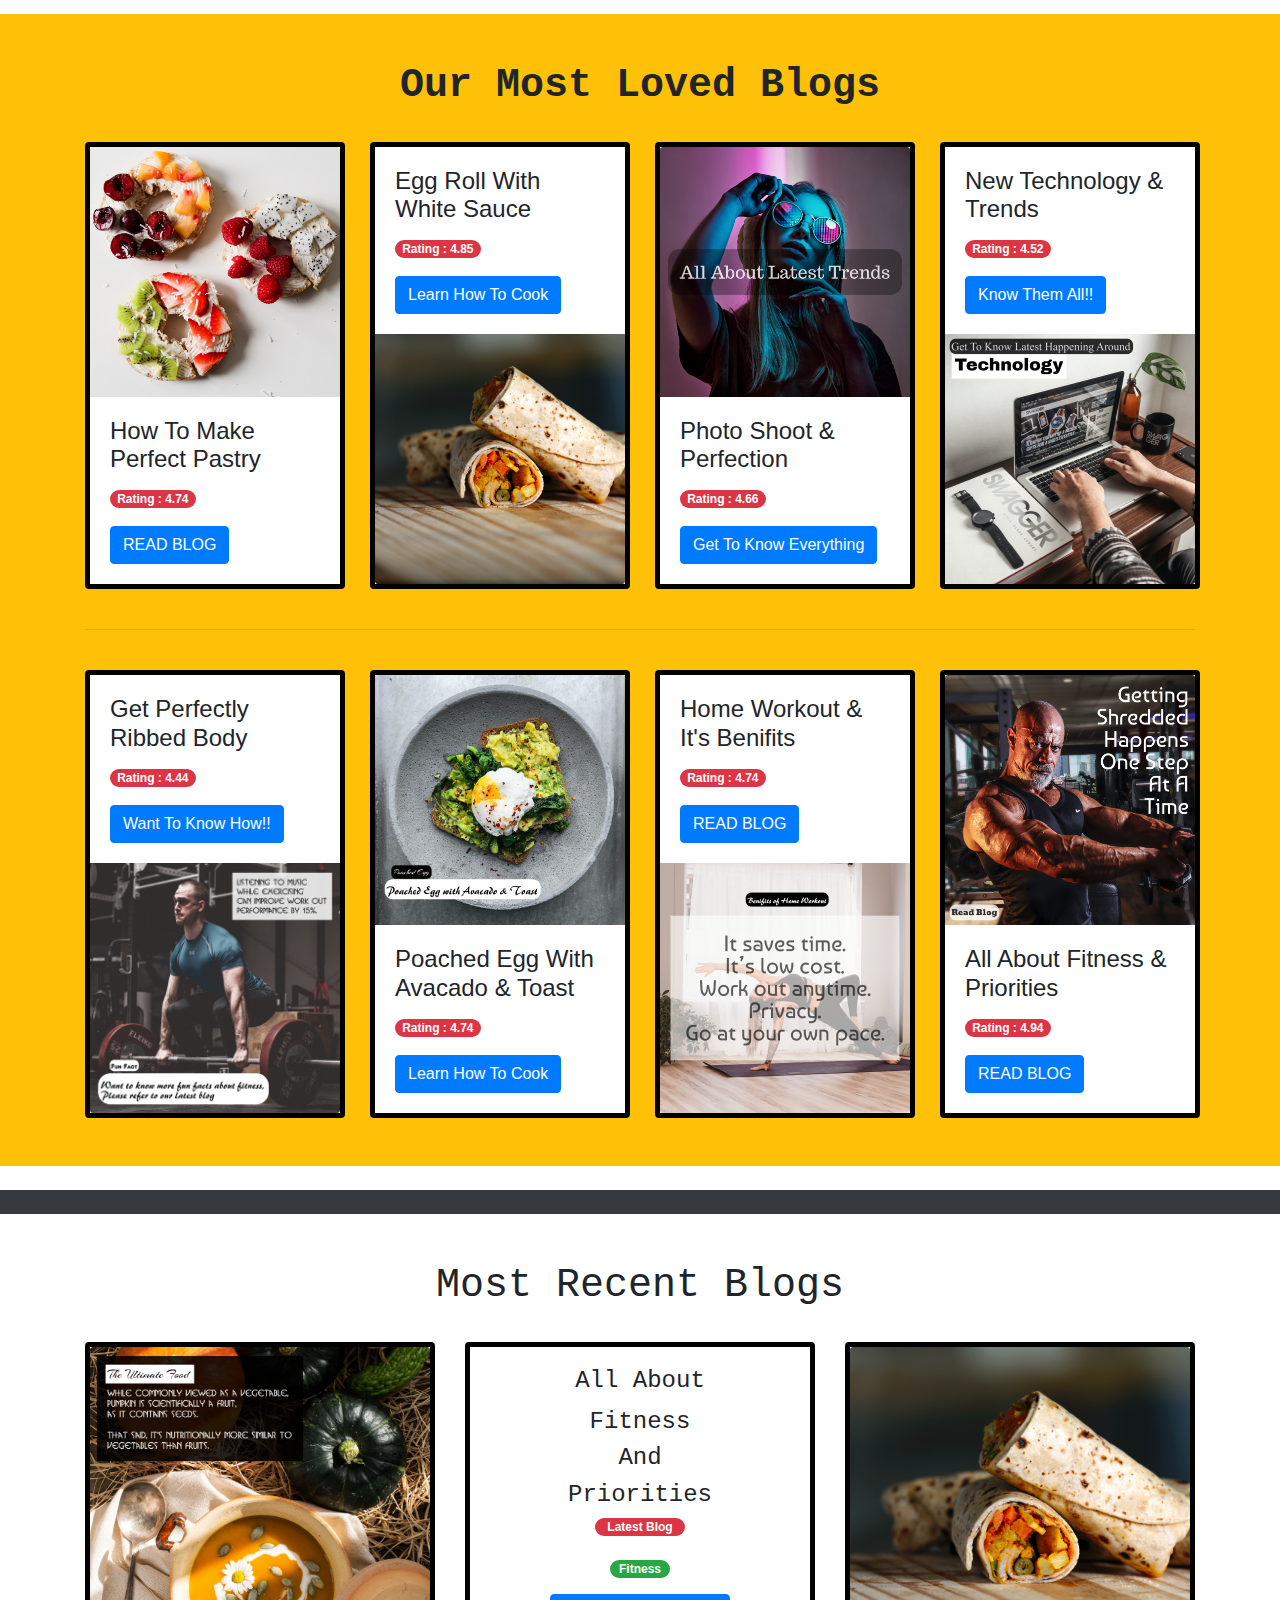
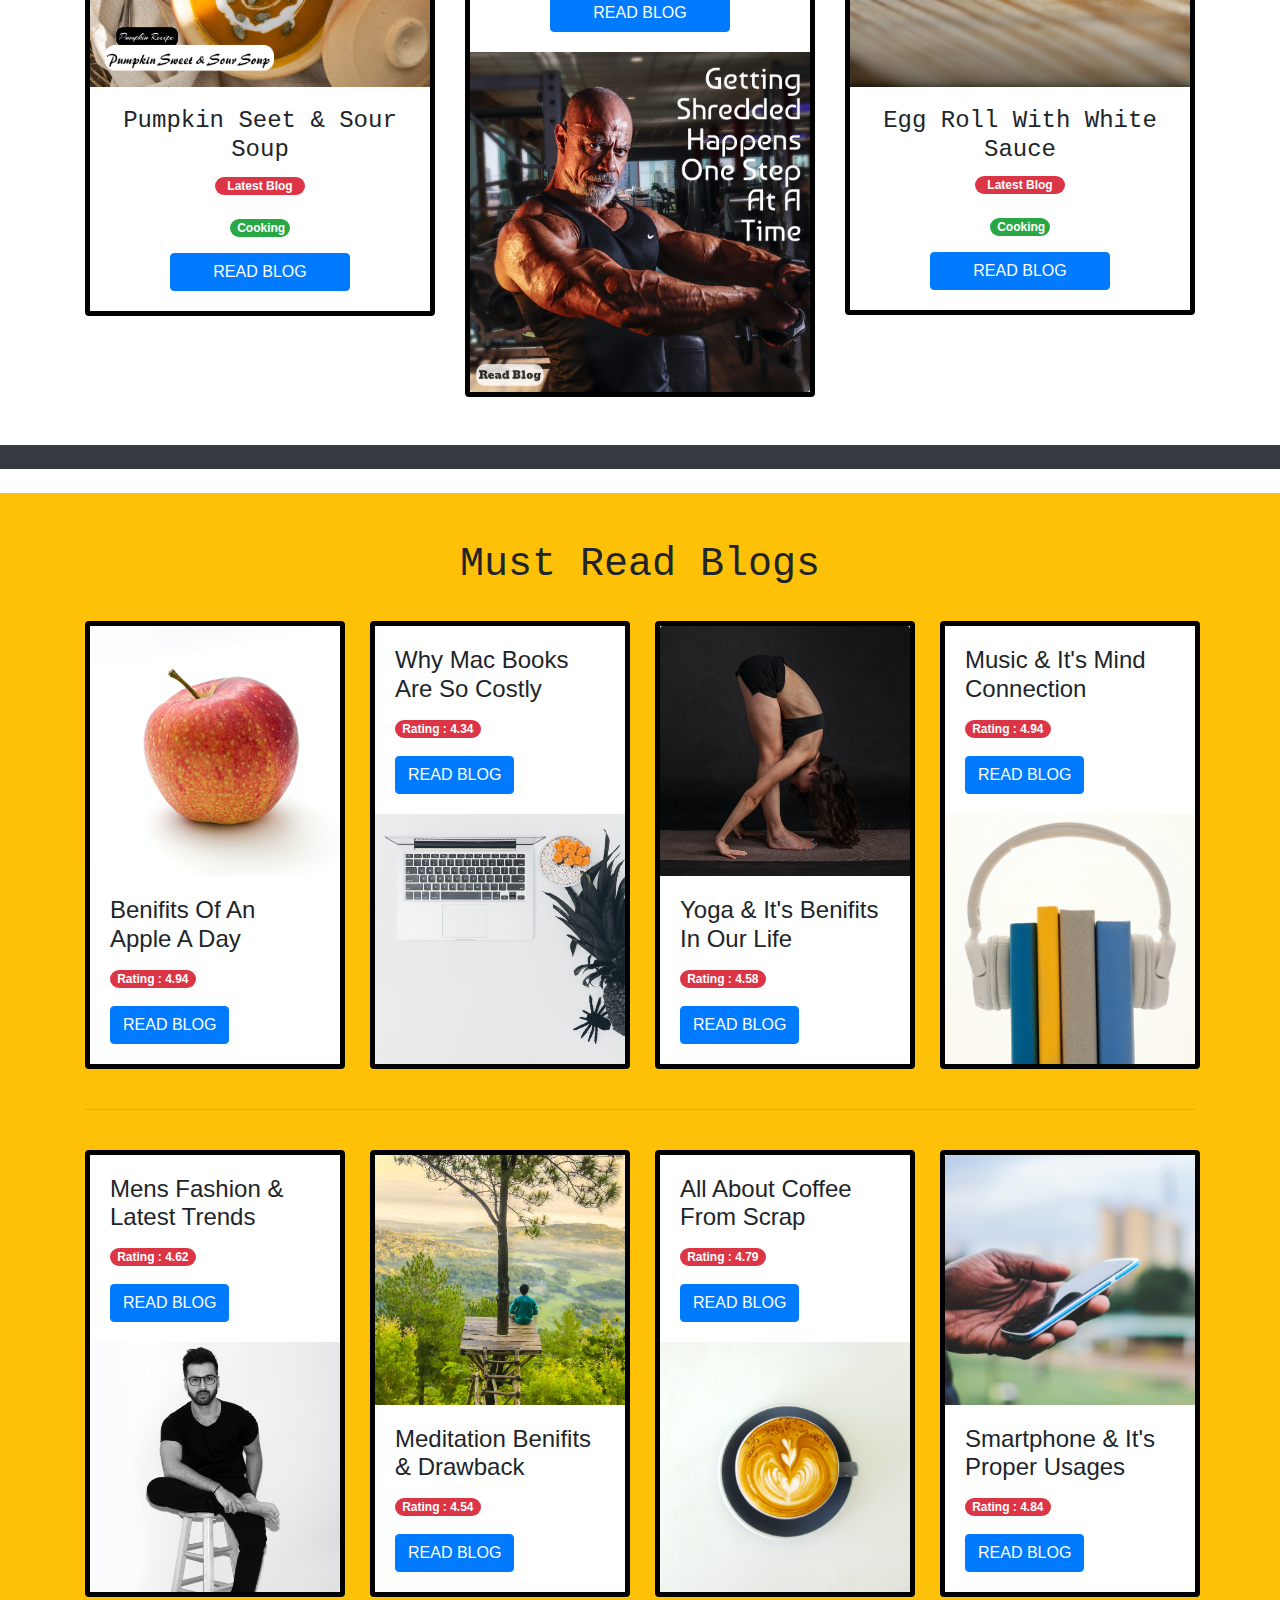
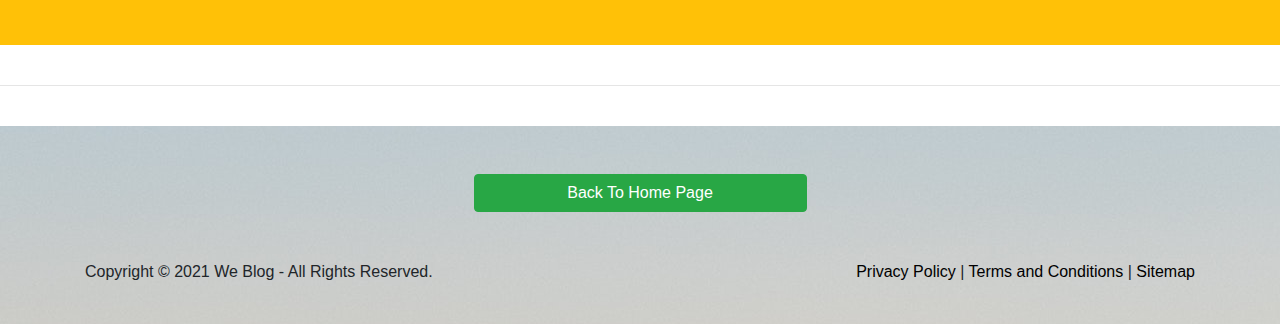
==== commit a1a9de52: "Update Blogs.html" ====
--- a/Blogs.html
+++ b/Blogs.html
@@ -429,7 +429,7 @@
 
 <div class="container-fluid" style="background-image: url('Images/BlogsPage/abc.jpg'); width=100%">
 <div class="container" ><br><br>
-  <a href="Index.html"><button type="button" class="btn btn-success center7">Back To Home Page</button></a><br><br>
+  <a href="index.html"><button type="button" class="btn btn-success center7">Back To Home Page</button></a><br><br>
   <div class="row">
     <div class="col-sm-6">
       <p class="b1">Copyright © 2021 We Blog - All Rights Reserved.</p>
@@ -461,4 +461,4 @@
 </script>
 
 </body>
-</html>+</html>
--- a/CSS/Blogs.css
+++ b/CSS/Blogs.css
@@ -0,0 +1,118 @@
+/* This is a Header CSS */
+
+div.c
+{
+  font-size: 150%;
+}
+
+a
+{
+  color: black;
+}
+
+/* This is a Body CSS */
+
+.center
+{
+  text-align: center;
+  font-family: "Lucida Console", "Courier New", monospace;
+}
+
+.PhotoBorder
+{
+  border: 2px solid #555;
+}
+
+.Style1
+{
+  font-size: 105%;
+  font-family: "Lucida Console", "Courier New", monospace;
+}
+
+.FontSize3
+{
+  font-size: 800%;
+}
+
+.FontSize2
+{
+  font-size: 240%;
+  font-family: "Copperplate", Fantasy;
+}
+
+.HRStyle1
+{
+  border: 1px solid red;
+}
+
+.HRStyle2
+{
+  border: 3px solid green;
+}
+
+.CardStyle
+{
+  border: 5px solid black;
+}
+
+.FontSize5
+{
+  font-size: 120%;
+  font-family: "Copperplate", Fantasy;
+}
+
+.center8
+{
+  display: block;
+  margin-left: auto;
+  margin-right: auto;
+  width: 20%;
+}
+
+.center3
+{
+  display: block;
+  margin-left: auto;
+  margin-right: auto;
+  width: 60%;
+}
+
+/* This is a Footer CSS - Rest Of Footer CSS are in Footer.css Page*/
+
+.center7
+{
+  display: block;
+  margin-left: auto;
+  margin-right: auto;
+  width: 30%;
+}
+
+.b1
+{
+  text-align: left;
+}
+
+.c1
+{
+  text-align: right;
+}
+
+#myBtn {
+  display: none; 
+  position: fixed; 
+  bottom: 20px; 
+  right: 30px; 
+  z-index: 99; 
+  border: none; 
+  outline: none; 
+  background-color: red; 
+  color: white; 
+  cursor: pointer; 
+  padding: 5px; 
+  border-radius: 10px; 
+  font-size: 18px; 
+}
+
+#myBtn:hover {
+  background-color: #555; 
+}